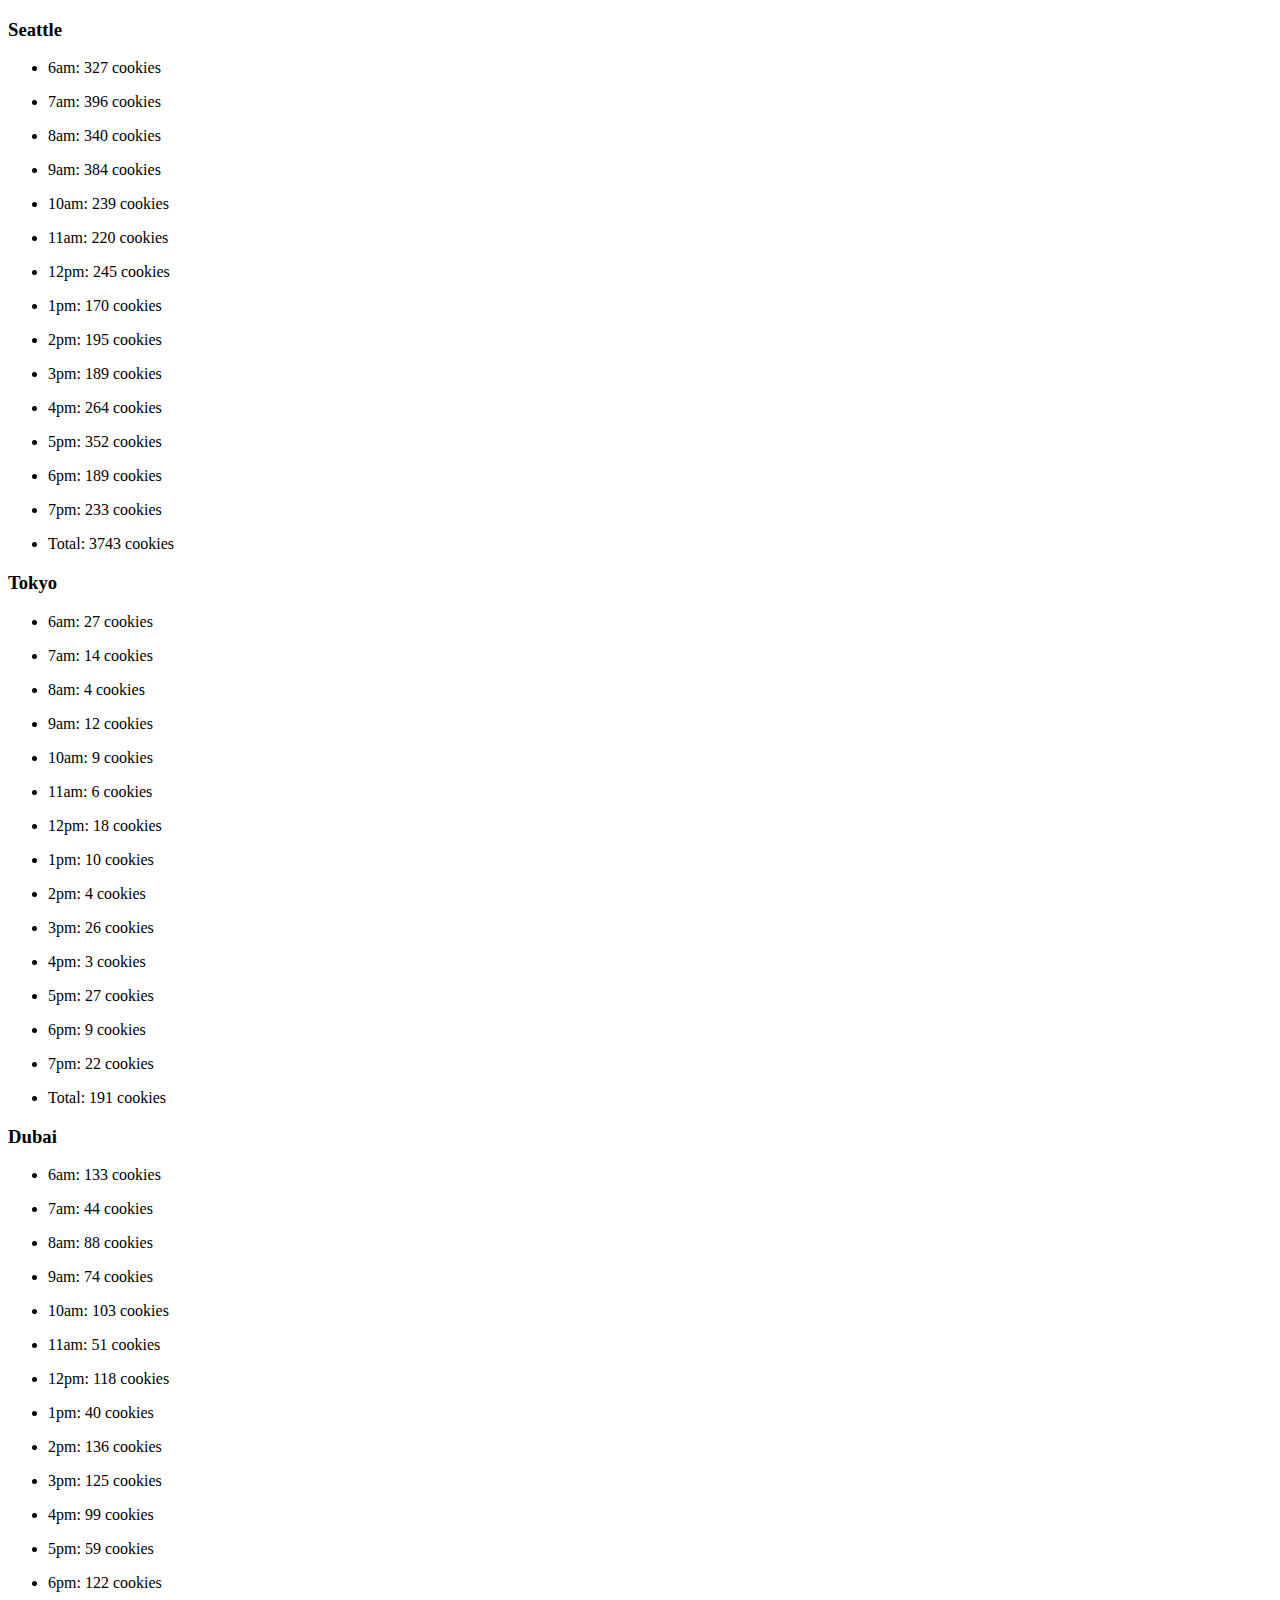
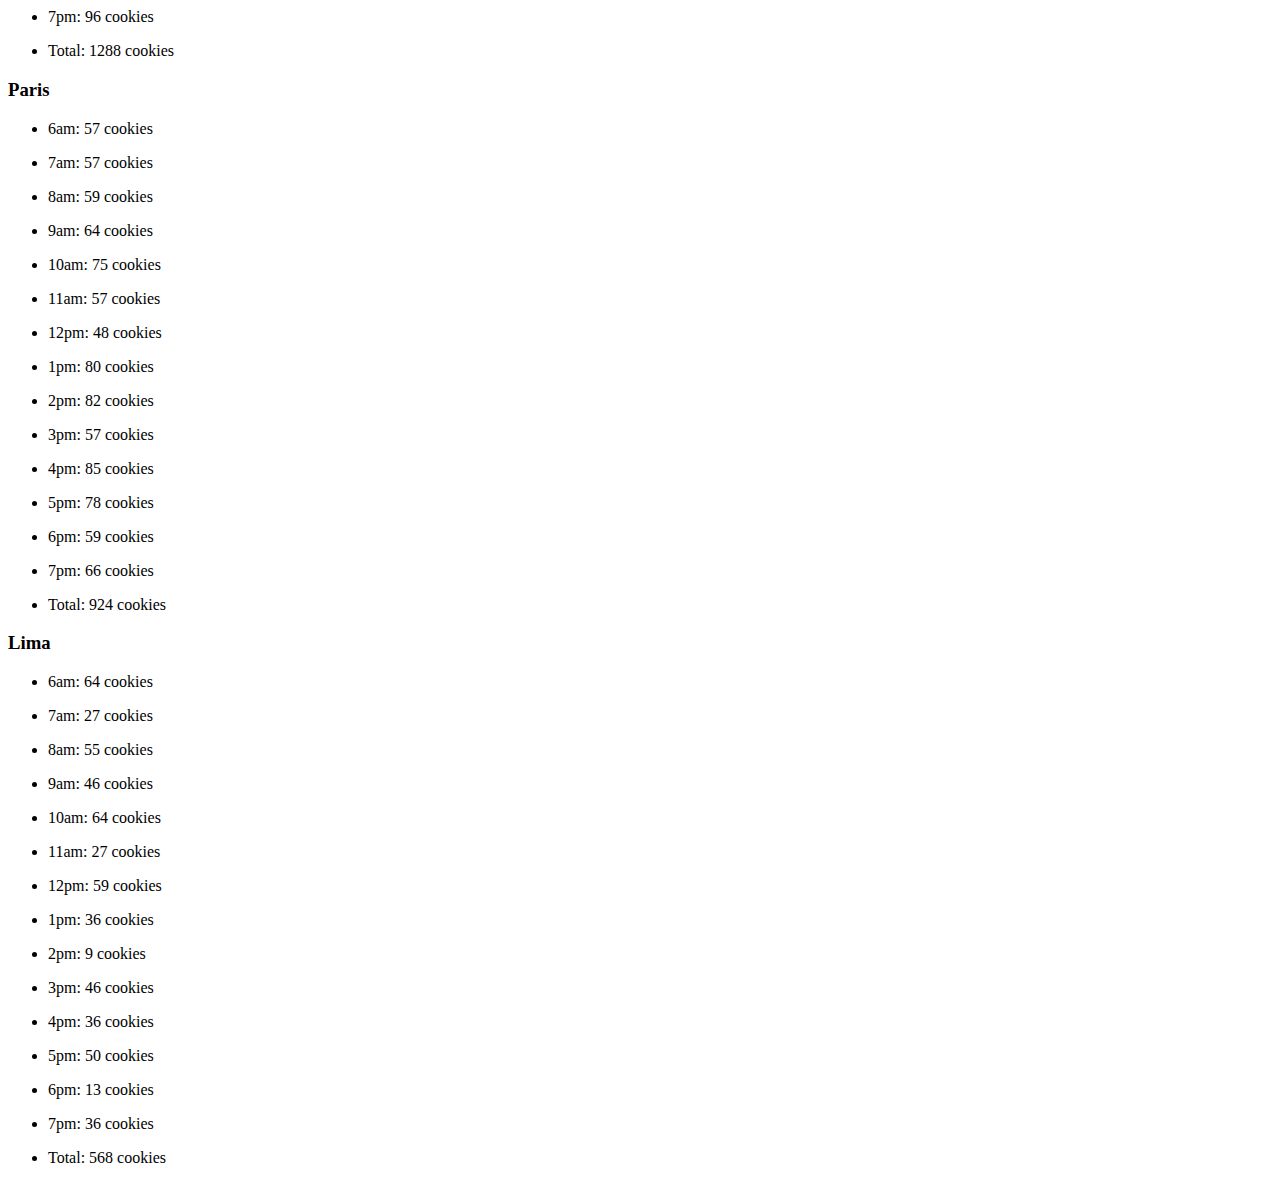
==== sales.html @ bf5af4fa "create pages with js objects" ====
<!DOCTYPE html>
<html>
<head>
    <title>Salmon Cookies Info</title>
</head>
<body>
    <header>

    </header>
    <main>
        <div id="Sales">

        </div>

    </main>
    <footer>
        <script src="js/app.js"></script>
    </footer>
    
</body>
</html>
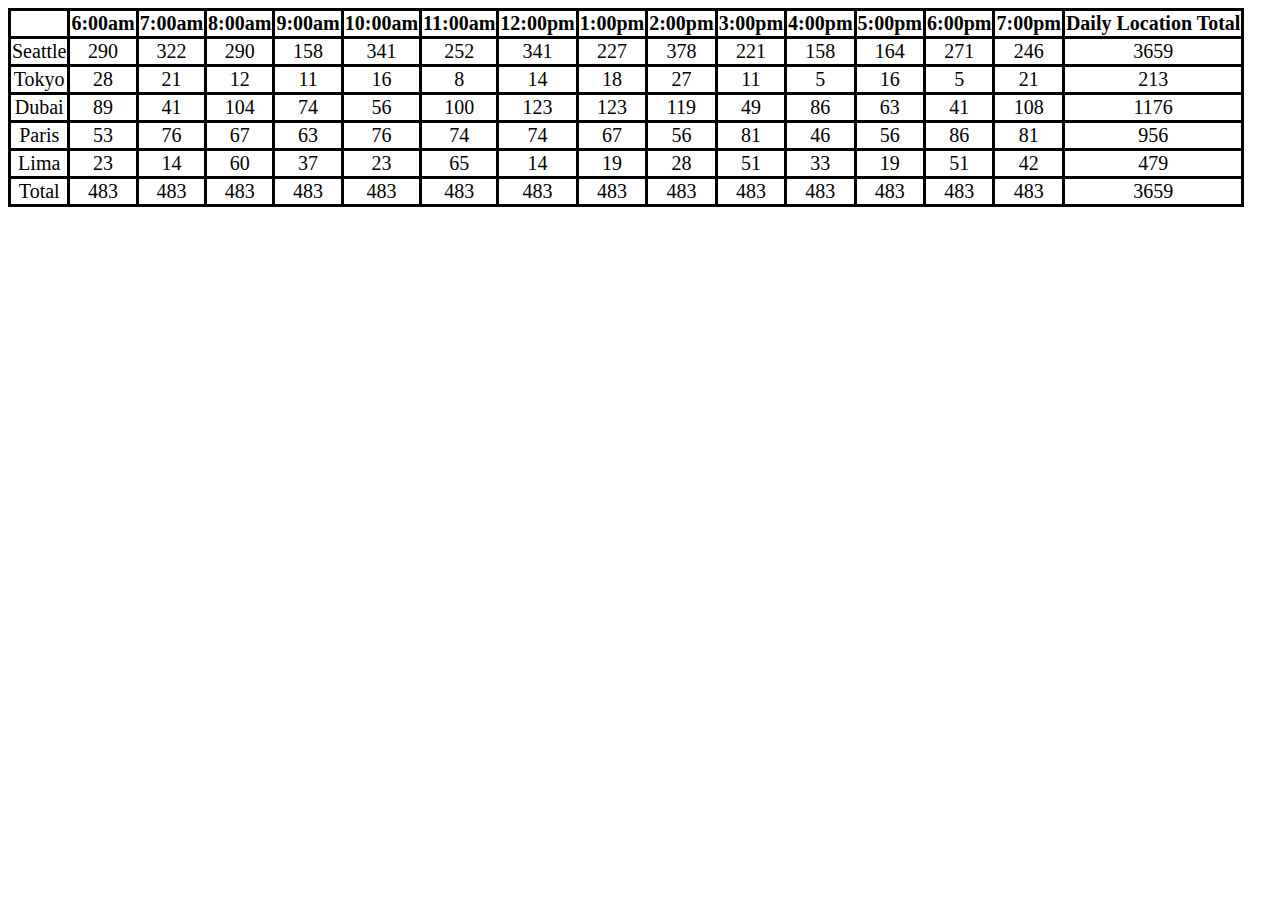
==== commit f42d50a1: "modify js" ====
--- a/sales.html
+++ b/sales.html
@@ -2,6 +2,15 @@
 <html>
 <head>
     <title>Salmon Cookies Info</title>
+    <style>
+      table, th, td{
+          border: 3px solid black;
+          border-collapse: collapse;
+          text-align: center;
+          font-size: 20px;
+      }
+
+    </style>
 </head>
 <body>
     <header>
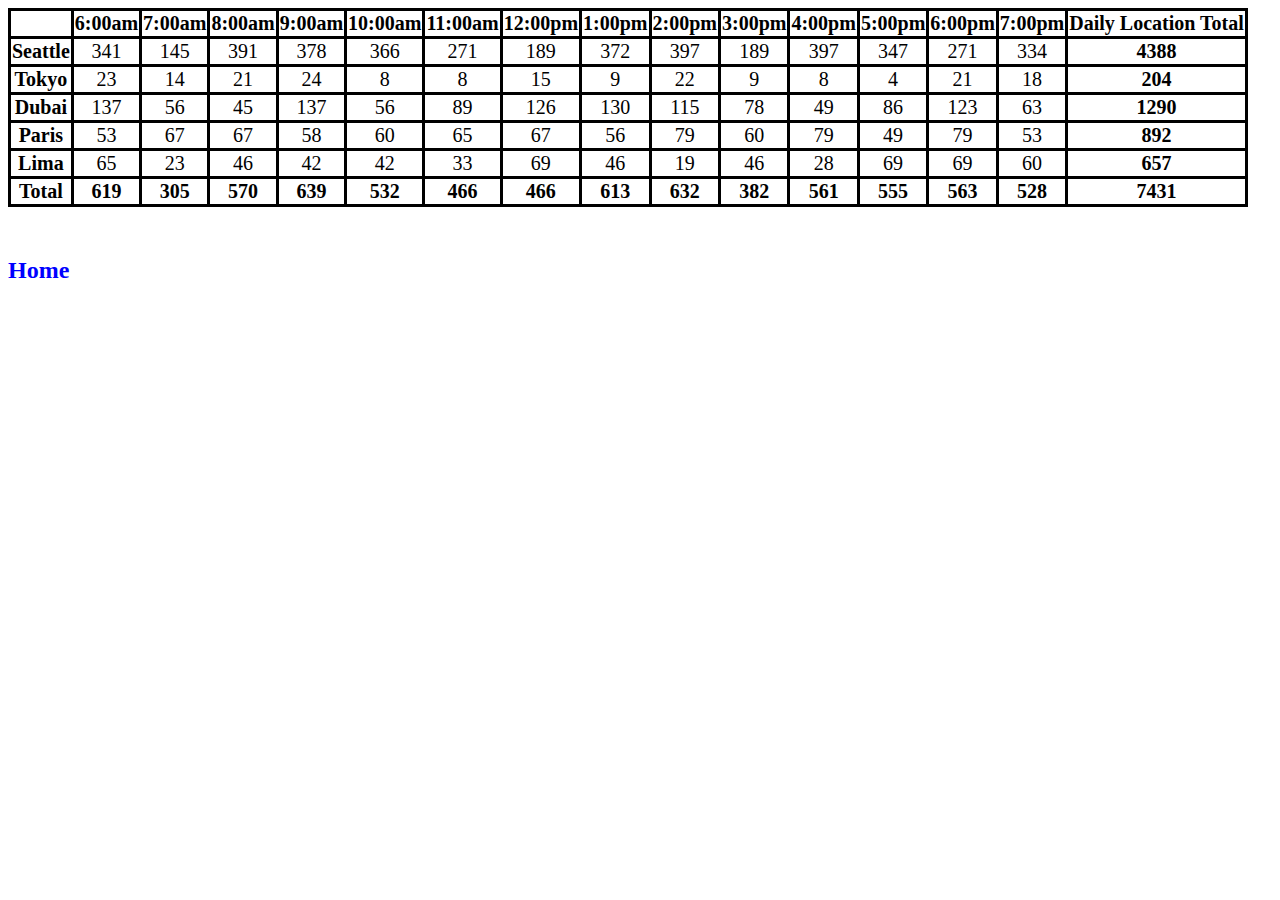
==== commit f2958ae7: "add style" ====
--- a/sales.html
+++ b/sales.html
@@ -8,7 +8,14 @@
           border-collapse: collapse;
           text-align: center;
           font-size: 20px;
+          margin-bottom: 50px;
       }
+      a{
+          color: blue;
+          text-decoration: none;
+          font-size: x-large;
+          font-weight: bolder;
+        }
 
     </style>
 </head>
@@ -23,6 +30,7 @@
 
     </main>
     <footer>
+        <a href="index.html">Home</a>
         <script src="js/app.js"></script>
     </footer>
     
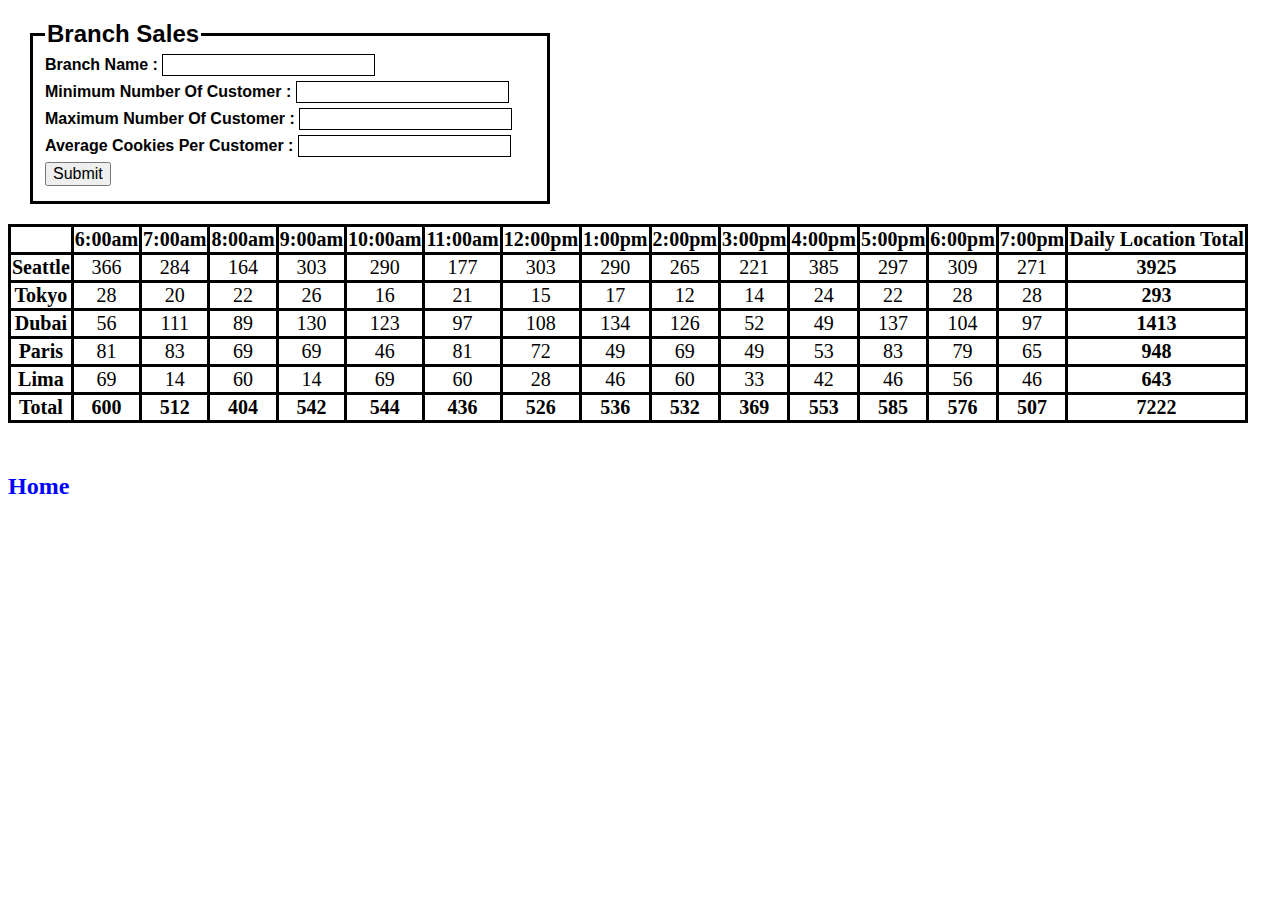
==== commit 3ebd9d08: "create form & event" ====
--- a/sales.html
+++ b/sales.html
@@ -3,6 +3,30 @@
 <head>
     <title>Salmon Cookies Info</title>
     <style>
+        form{
+            margin: 20px;
+            font-family: Arial;
+        }
+        fieldset{
+            width: 40%;
+            border: 3px solid black;
+        }
+        legend{
+            font-size: x-large;
+            font-weight: bolder;
+        }
+        label{
+            
+            font-size: medium;
+            font-weight: bold;
+        }
+        input{
+            margin-bottom: 5px;
+            font-size: medium;
+        }
+        input:required{
+            border:1px solid black;
+        }
       table, th, td{
           border: 3px solid black;
           border-collapse: collapse;
@@ -24,6 +48,24 @@
 
     </header>
     <main>
+        <form id="addNew">
+            <fieldset>
+                <legend>Branch Sales</legend>
+                <label for="newBranch">Branch Name :</label>
+                <input type="text" id="newBranch" required>
+                <br>
+                <label for="newMinCust">Minimum Number Of Customer :</label>
+                <input type="number" id="newMinCust" min="0" required> 
+                <br>
+                <label for="newMaxCust">Maximum Number Of Customer :</label>
+                <input type="number" id="newMaxCust" min="0" required> 
+                <br>
+                <label for="newAvgPerCust">Average Cookies Per Customer :</label>
+                <input type="number" id="newAvgPerCust" min="0" step="0.01" required> 
+                <br>
+                <input type="submit" id="submit">
+            </fieldset>
+        </form>
         <div id="Sales">
 
         </div>
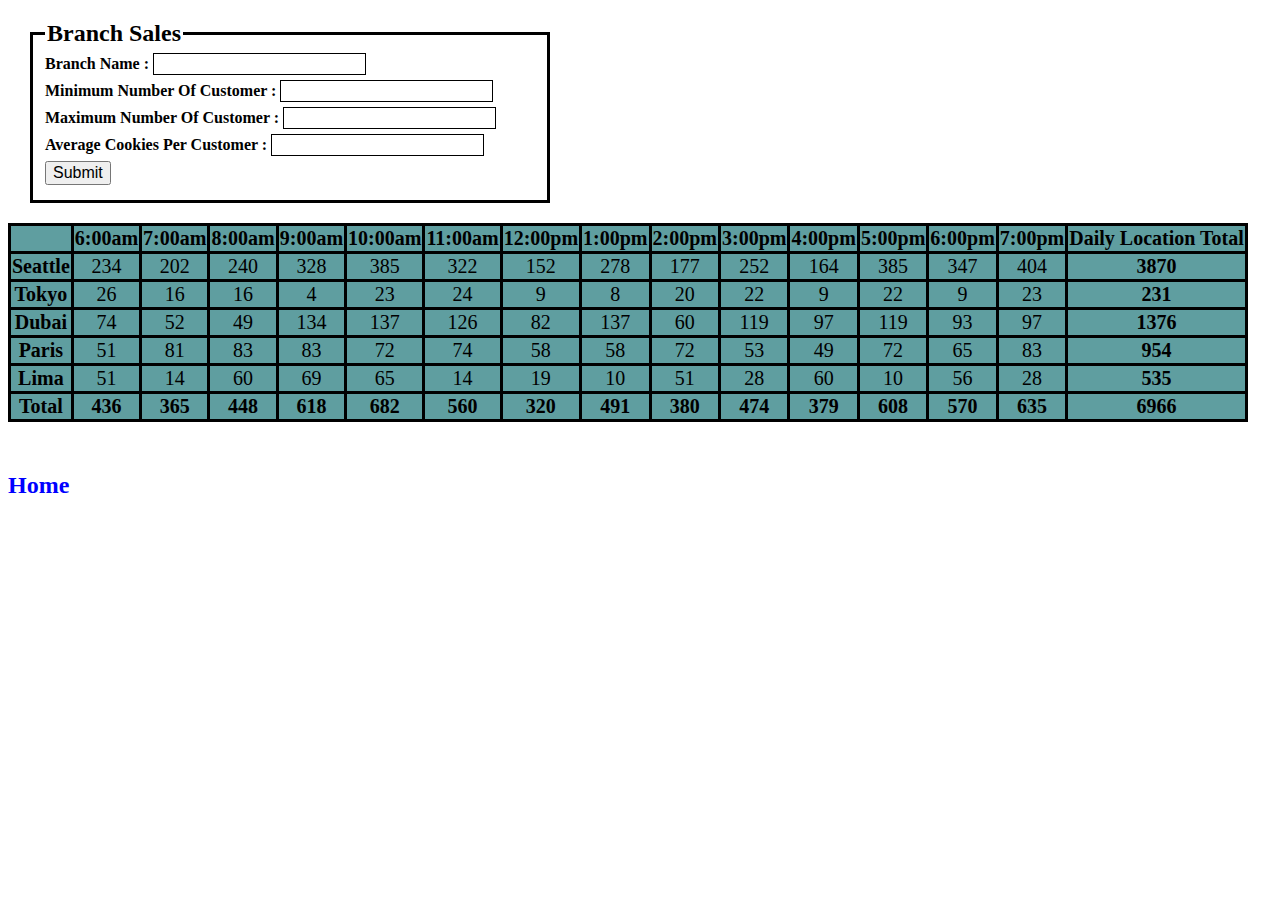
==== commit 81df2c90: "modify styling" ====
--- a/sales.html
+++ b/sales.html
@@ -5,7 +5,7 @@
     <style>
         form{
             margin: 20px;
-            font-family: Arial;
+            font-family: 'Times New Roman', serif;
         }
         fieldset{
             width: 40%;
@@ -28,9 +28,11 @@
             border:1px solid black;
         }
       table, th, td{
+          background-color: cadetblue;
           border: 3px solid black;
           border-collapse: collapse;
           text-align: center;
+          font-family: 'Times New Roman', serif;
           font-size: 20px;
           margin-bottom: 50px;
       }
